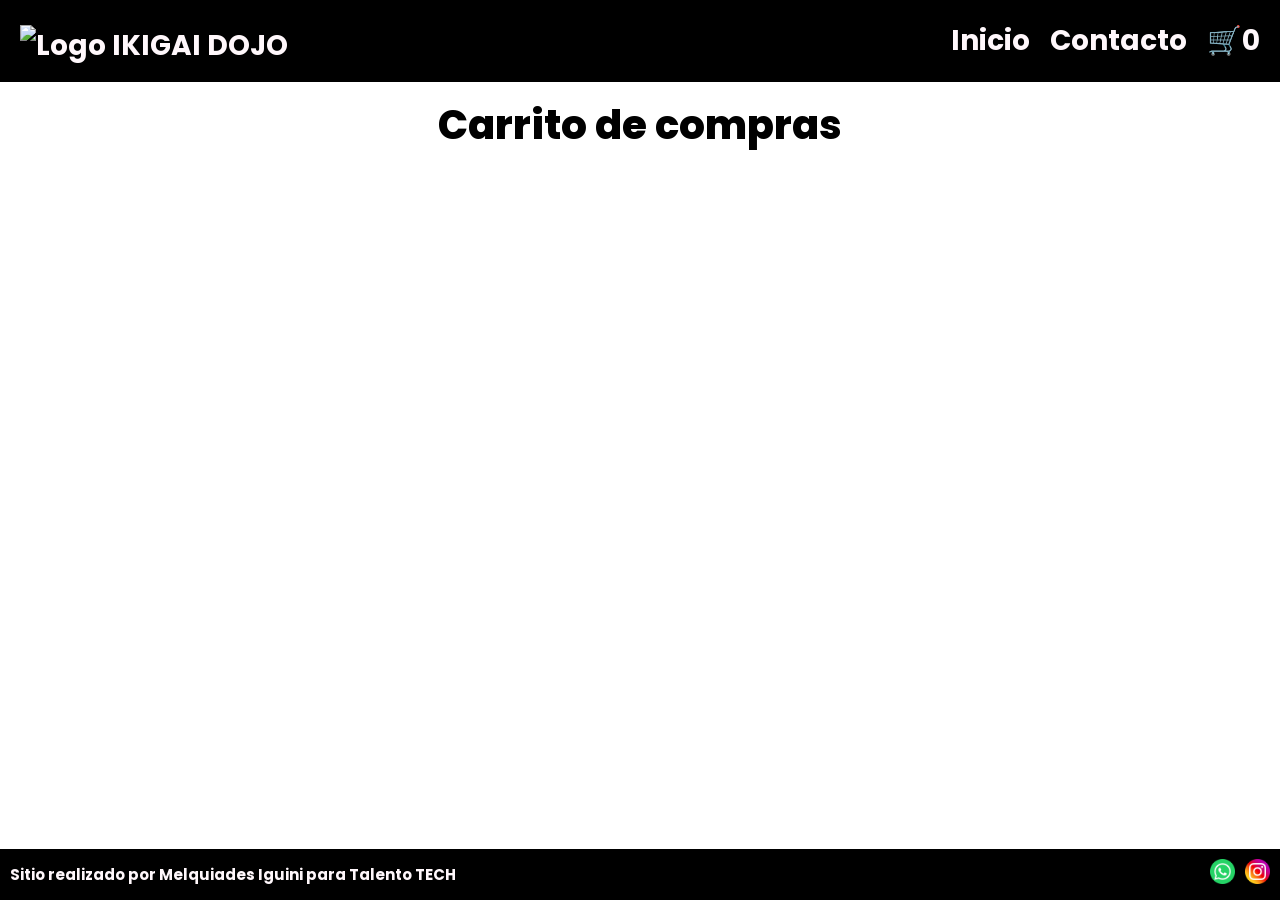
==== pages/carrito.html @ 0148aed2 "Agregando JS" ====
<!DOCTYPE html>
<html lang="en">
<head>
    <meta charset="UTF-8">
    <meta name="viewport" content="width=device-width, initial-scale=1.0">
    <link rel="preconnect" href="https://fonts.googleapis.com">
<link rel="preconnect" href="https://fonts.gstatic.com" crossorigin>
<link href="https://fonts.googleapis.com/css2?family=Poppins:ital,wght@0,100;0,200;0,300;0,400;0,500;0,600;0,700;0,800;0,900;1,100;1,200;1,300;1,400;1,500;1,600;1,700;1,800;1,900&display=swap" rel="stylesheet">
    <link rel="stylesheet" href="../css/styles.css">
    <title>Carrito</title>
</head>
<body>
    <header>
        <div class="div-logo">
            <a href="../index.html" ><img src="../img/Logo IKIGAI.png" class="logo" alt="Logo IKIGAI DOJO"></a>
        </div>
        <nav class="header-nav">
            <ul>
                <li class="il-nav"><a href="../index.html">Inicio</a></li>
                <li class="il-nav"><a href="./contacto.html">Contacto</a></li>
                <li class="il-nav"><a href="../pages/carrito.html" class="carrito-icono">🛒<span id="contador-carrito">0</span></a></li>
            </ul>
        </nav>
    </header>
    <main>
        <h1>Carrito de compras</h1>
        <section id="contenedor-carrito" class="contenedor-tarjetas">
            <!--Productos del carrito-->
        </section>
        <div id="acciones-carrito" class="acciones-carrito">
            <!--Botones de eliminar y finalizar compra, se agregan desde JS-->
        </div>
        <section id="resumen-carrito">
            <!--Aca ira el resumen del carrito-->
        </section>
    </main>
    <footer>
        <p>Sitio realizado por Melquiades Iguini  para Talento TECH</p>
            <nav>
                <ul class="footer-list">
                    <li class="ul-nav">
                        <a href="https://wa.me/5491157462523" target="_blank"><img src="../img/WhatsApp.png" alt="logo de whatsapp"  class="div-logo"></img></a>
                    </li>
                    <li class="ul-nav">
                        <a href="https://www.instagram.com/ikigaidojo.ka.ko/" target="_blank"><img src="../img/Instagram.png" alt="logo de instagram" class="div-logo"></a>
                    </li>
                </ul>
            </nav>
    </footer>
    <script type="module" src="../js/index.js"></script>
</body>
</html>
---- css/styles.css ----
*{
    margin: 0;
    padding: 0;
    box-sizing: border-box;
}
html{
    font-size: 62.5%;
}
/* -------------------------------------------------------------------------- */
/*                                    Home                                    */
/* -------------------------------------------------------------------------- */
body{
    font-family: "Poppins", sans-serif;
    font-size: 1.6rem;
    background: #ffffff;
    color: black;
    display: flex;
    flex-direction: column;
    min-height: 100vh;
}
main {
    
    width: 80%;
    margin: auto;
    flex: 1;
}

main>p{
    font-size: 2rem;
    margin: 3rem 2rem;
    text-align: justify;
}

header,  footer{
    font-size: 2.8rem;
    font-weight: bold; 
    background: #000000;
    color: #fff7fb;
    width: 100%;
    display: flex;
    justify-content: space-between;
    align-items: center;
    gap: 2rem;
    padding: 1rem;
}

.il-nav{
    padding: 1rem;
}
h1{
    font-size: 4rem;
    font-weight: 800;
    line-height: 1.15;
    text-align: center;
    margin: 2rem;
}
h2{
    color:black;
    font-size: 1.4rem;
    font-weight: 700;
    line-height: 1.2;
    text-align: center;
    margin: 3rem 0;
}

.div-logo{
    margin-left: 1rem;
}
.logo{
    height: 5rem;
    margin-top: 1rem;
}

a{
    text-decoration: none;
    color: #fff7fb;
}
/* -------------------------------------------------------------------------- */
/*                                    Cards                                   */
/* -------------------------------------------------------------------------- */
section{
    margin: 0 auto;
}
.card{
    margin: 2rem 0;
    background-color: #8B0000;
    color: #ffffff;
    width: 30rem;
    height: auto;
    padding: 1.5rem;
    box-shadow: rgba(14, 30, 37, 0.12) 0px 2px 4px 0px, rgba(14, 30, 37, 0.32) 0px 2px 16px 0px;
    border-radius: 1rem;
    display: flex;
    flex-direction: column;
}

.content-image{
    align-self: center;
    overflow: hidden;
}

.img-prod {
  align-self: center;
  max-height: 27rem;
  transition: opacity 0.2s ease, transform 0.3s ease;
}

.img-prod:hover {
  transform: scale(1.03);
}
h3{
    text-align:center;
    font-size: 2rem;
    font-weight: 800;
    line-height: 1.15;
    margin: 1.5rem;
    justify-content: center;
}
p{
    text-align: justify;

}

.centrarbtn{
    margin-top: auto;
    padding-top: 2rem;;
    display: flex;
    flex-direction: column;
    align-items: center;
}

.titulo-productos{
    margin-top: auto;
    font-size: 5rem;
    text-align: center;
}

.btn{
    margin-top: 1rem;
    padding: 12px 25px;
    border: none;
    border-radius: 5px;
    text-decoration: none;
    font-size: 1.5rem;
    font-weight: bold;
    color: #ffffff;
    background-color:  #333;
    transition: 0.5s ease-in-out;
    
}
.btn:hover {
    transform: scale(1.05);

}
.contenedor-tarjetas{
    display: flex;
    flex-wrap: wrap;
    justify-content: space-around;
}
/* -------------------------------------------------------------------------- */
/*                                   Footer                                   */
/* -------------------------------------------------------------------------- */
footer{
    font-size: 1.5rem;
}

.footer-list img{
    width: 2.5rem;
}

/* -------------------------------------------------------------------------- */
/*                           Formulario de contacto                           */
/* -------------------------------------------------------------------------- */
.form-contacto{
    width: 60%;
    background-color: #8B0000;
    margin: 0 auto;
    border-radius: 15px;
    padding: 3rem;
    max-height: 80%;
    display: flex;
    flex-direction: column;
    flex-wrap: wrap;
    box-shadow: rgba(14, 30, 37, 0.12) 0px 2px 4px 0px, rgba(14, 30, 37, 0.32) 0px 2px 16px 0px;
}

label{
    color: #ffffff;
}
.grupo-input{
    max-height: 80%;
    margin-top: 3rem;
    display: flex;
    justify-content: space-between;
}
.grupo-input textarea{
    min-height: 10rem;
    resize: vertical;
}
#btnctc{
    margin-top: 2rem ;
    display: flex;
    justify-content: end;
}
.lbl{
    width: 80%;
}

nav ul{
    list-style: none;
    display: flex;
}


@media (max-width: 600px) {
    header,
    footer{
        flex-direction: column;
    }
    .grupo-input{
        flex-direction: column;}
}
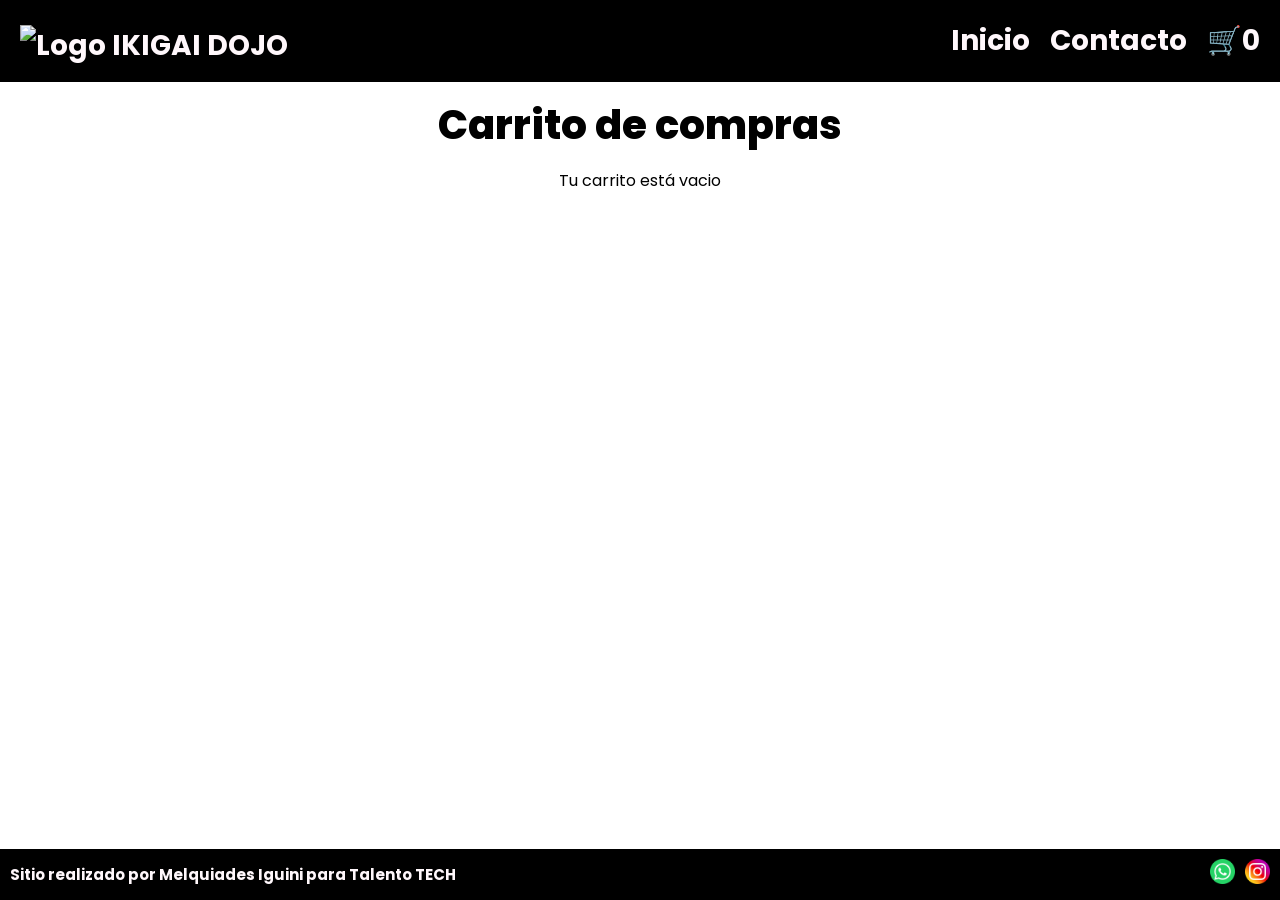
==== commit fd0af599: "Tienda con JSON" ====
--- a/pages/carrito.html
+++ b/pages/carrito.html
@@ -33,6 +33,7 @@
         <section id="resumen-carrito">
             <!--Aca ira el resumen del carrito-->
         </section>
+        <div class="finalizar-compra"></div>
     </main>
     <footer>
         <p>Sitio realizado por Melquiades Iguini  para Talento TECH</p>
@@ -47,6 +48,6 @@
                 </ul>
             </nav>
     </footer>
-    <script type="module" src="../js/index.js"></script>
+    <script type="module" src="../js/carrito.js"></script>
 </body>
 </html>
--- a/css/styles.css
+++ b/css/styles.css
@@ -82,7 +82,6 @@
     margin: 0 auto;
 }
 .card{
-    margin: 2rem 0;
     background-color: #8B0000;
     color: #ffffff;
     width: 30rem;
@@ -92,21 +91,27 @@
     border-radius: 1rem;
     display: flex;
     flex-direction: column;
+    overflow: hidden;
+    margin: 2rem;
 }
 
 .content-image{
     align-self: center;
     overflow: hidden;
+    height: 270px;
 }
 
 .img-prod {
-  align-self: center;
-  max-height: 27rem;
-  transition: opacity 0.2s ease, transform 0.3s ease;
+    align-self: center;
+    max-height: 27rem;
+    transition: opacity 0.2s ease, transform 0.3s ease;
+    width: 100%;
+    object-fit: cover;
+    display: block;
 }
 
 .img-prod:hover {
-  transform: scale(1.03);
+    transform: scale(1.03);
 }
 h3{
     text-align:center;
@@ -155,7 +160,60 @@
 .contenedor-tarjetas{
     display: flex;
     flex-wrap: wrap;
-    justify-content: space-around;
+    justify-content: center;
+    gap: 2rem 1.5rem;
+}
+
+.finalizar-compra{
+    font-size: 4rem;
+    position: fixed;
+    bottom: 7rem;
+    right: 2rem;
+    z-index: 100;
+}
+.finalizar-compra:hover{
+    background: #8B0000;
+}
+.acciones-carrito .btn{
+    margin-top: 0;
+    box-shadow: rgba(14, 30, 37, 0.32) 0px 2px 16px 0px;
+}
+
+.control-cantidad{
+    display: flex;
+    align-items: center;
+    justify-content: center;
+    gap: 1rem;
+    margin-top: 1rem;
+}
+
+.btn-cantidad{
+    width: 2.5rem;
+    height: 2.5rem;
+    border: none;
+    border-radius: 50%;
+    background-color: #333;
+    color: #fff;
+    font-size: 1.8rem;
+    font-weight: bold;
+    cursor: pointer;
+    transition: 0.3s ease-in-out;
+}
+
+.btn-cantidad:hover{
+    background-color: #555;
+}
+
+.valor-cantidad{
+    font-size: 1.8rem;
+    font-weight: bold;
+    min-width: 2rem;
+    text-align: center;
+}
+
+.subtotal{
+    margin-top: 0.5rem;
+    font-weight: bold;
 }
 /* -------------------------------------------------------------------------- */
 /*                                   Footer                                   */
